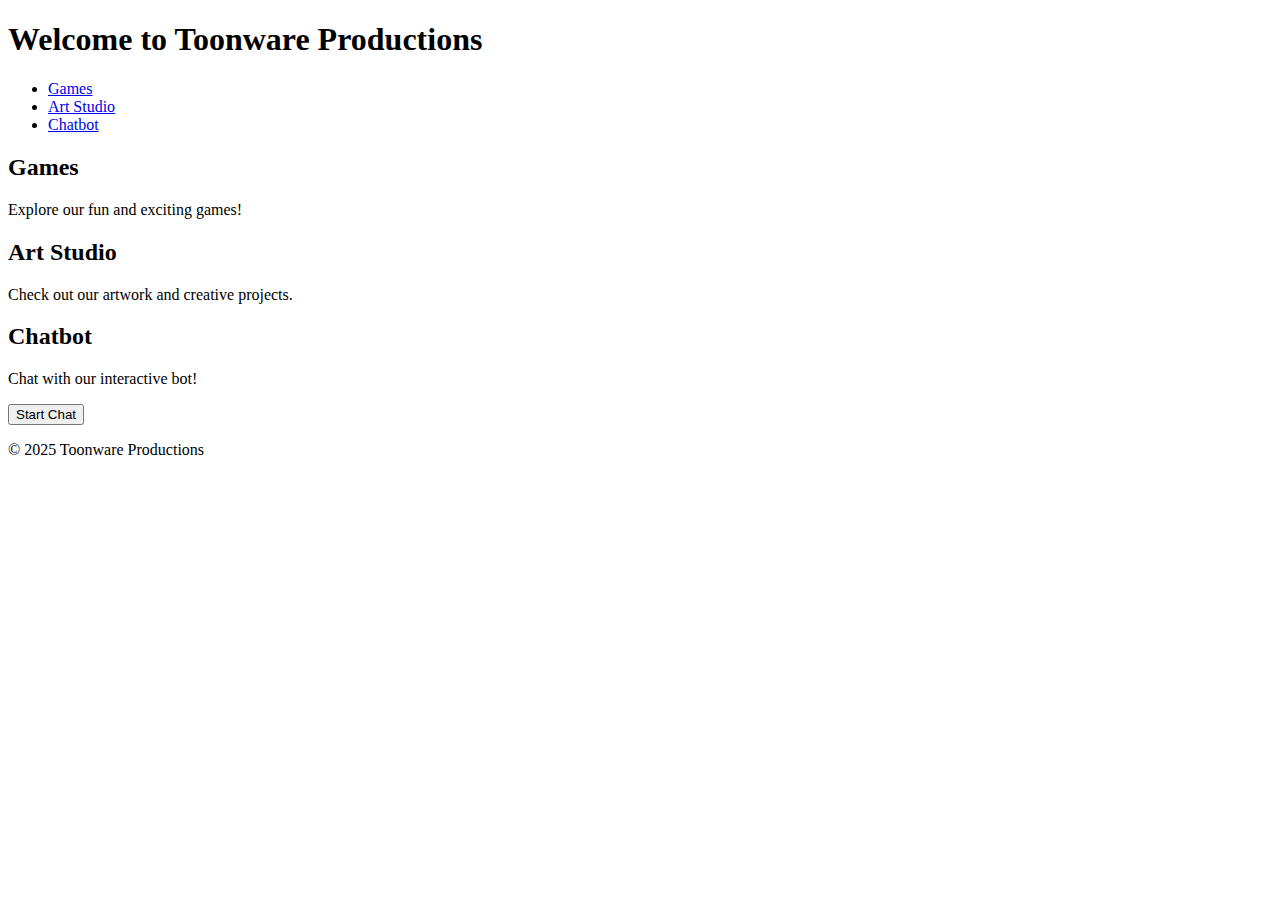
==== index.html @ 8452dc35 "Create index.html" ====
<!DOCTYPE html>
<html lang="en">
<head>
    <meta charset="UTF-8">
    <meta name="viewport" content="width=device-width, initial-scale=1.0">
    <title>Toonware Productions</title>
    <link rel="stylesheet" href="style.css">
</head>
<body>
    <header>
        <h1>Welcome to Toonware Productions</h1>
        <nav>
            <ul>
                <li><a href="#games">Games</a></li>
                <li><a href="#art-studio">Art Studio</a></li>
                <li><a href="#chatbot">Chatbot</a></li>
            </ul>
        </nav>
    </header>

    <section id="games">
        <h2>Games</h2>
        <p>Explore our fun and exciting games!</p>
        <!-- Add game links here -->
    </section>

    <section id="art-studio">
        <h2>Art Studio</h2>
        <p>Check out our artwork and creative projects.</p>
        <!-- Add art links here -->
    </section>

    <section id="chatbot">
        <h2>Chatbot</h2>
        <p>Chat with our interactive bot!</p>
        <button onclick="startChat()">Start Chat</button>
    </section>

    <footer>
        <p>© 2025 Toonware Productions</p>
    </footer>

    <script src="script.js"></script>
</body>
</html>
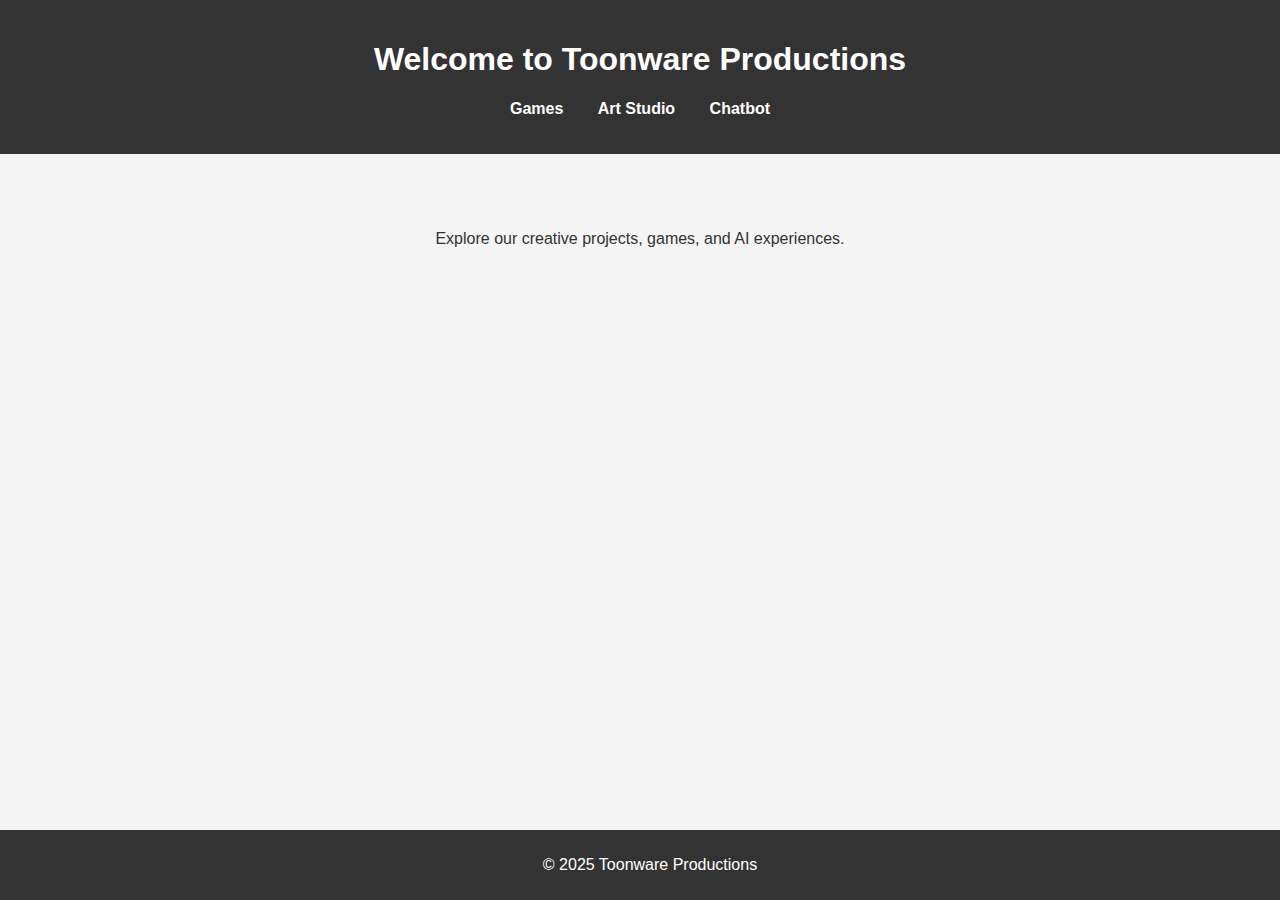
==== commit 9e5bebdb: "Update index.html" ====
--- a/index.html
+++ b/index.html
@@ -11,35 +11,19 @@
         <h1>Welcome to Toonware Productions</h1>
         <nav>
             <ul>
-                <li><a href="#games">Games</a></li>
-                <li><a href="#art-studio">Art Studio</a></li>
-                <li><a href="#chatbot">Chatbot</a></li>
+                <li><a href="games.html">Games</a></li>
+                <li><a href="art-studio.html">Art Studio</a></li>
+                <li><a href="chatbot.html">Chatbot</a></li>
             </ul>
         </nav>
     </header>
 
-    <section id="games">
-        <h2>Games</h2>
-        <p>Explore our fun and exciting games!</p>
-        <!-- Add game links here -->
-    </section>
-
-    <section id="art-studio">
-        <h2>Art Studio</h2>
-        <p>Check out our artwork and creative projects.</p>
-        <!-- Add art links here -->
-    </section>
-
-    <section id="chatbot">
-        <h2>Chatbot</h2>
-        <p>Chat with our interactive bot!</p>
-        <button onclick="startChat()">Start Chat</button>
+    <section style="text-align: center; padding: 60px;">
+        <p>Explore our creative projects, games, and AI experiences.</p>
     </section>
 
     <footer>
         <p>© 2025 Toonware Productions</p>
     </footer>
-
-    <script src="script.js"></script>
 </body>
 </html>
--- a/style.css
+++ b/style.css
@@ -0,0 +1,45 @@
+body {
+    font-family: Arial, sans-serif;
+    background-color: #f4f4f4;
+    color: #333;
+    margin: 0;
+    padding: 0;
+}
+
+header {
+    background-color: #333;
+    color: white;
+    text-align: center;
+    padding: 20px;
+}
+
+nav ul {
+    list-style-type: none;
+    padding: 0;
+}
+
+nav ul li {
+    display: inline;
+    margin: 0 15px;
+}
+
+nav ul li a {
+    color: white;
+    text-decoration: none;
+    font-weight: bold;
+}
+
+section {
+    padding: 40px;
+    text-align: center;
+}
+
+footer {
+    background-color: #333;
+    color: white;
+    text-align: center;
+    padding: 10px;
+    position: fixed;
+    width: 100%;
+    bottom: 0;
+}
